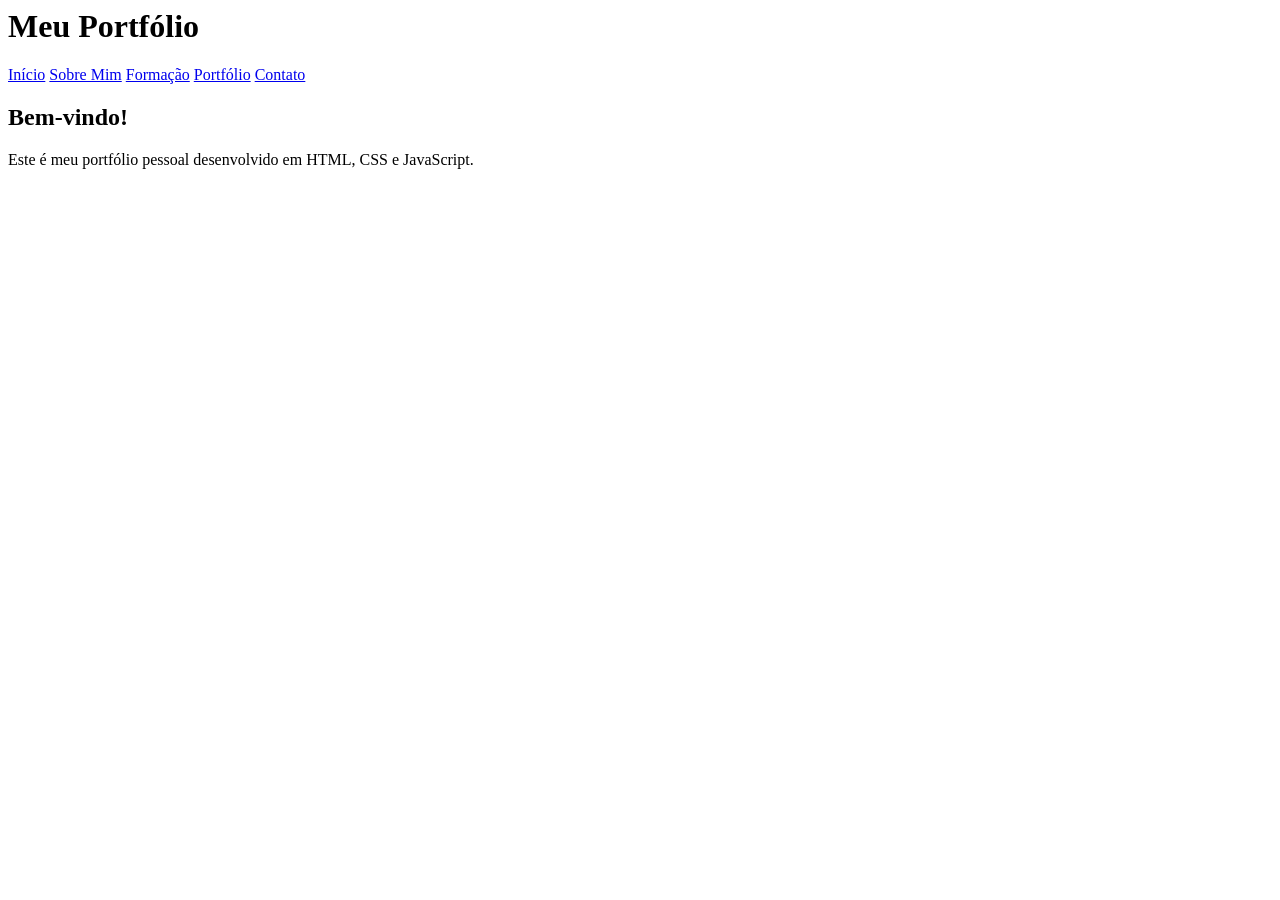
==== index.html @ b0a492fb "Update index.html" ====
<html lang="pt-br">
<head>
    <meta charset="UTF-8">
    <title>Meu Portfólio</title>
    <link rel="stylesheet" href="estilo.css">
</head>
<body>

<header>
    <h1>Meu Portfólio</h1>
    <nav>
        <a href="index.html">Início</a>
        <a href="sobre.html">Sobre Mim</a>
        <a href="formacao.html">Formação</a>
        <a href="portfolio.html">Portfólio</a>
        <a href="contato.html">Contato</a>
    </nav>
</header>

<section>
    <h2>Bem-vindo!</h2>
    <p>Este é meu portfólio pessoal desenvolvido em HTML, CSS e JavaScript.</p>
</section>

<script src="script.js"></script>
</body>
</html>
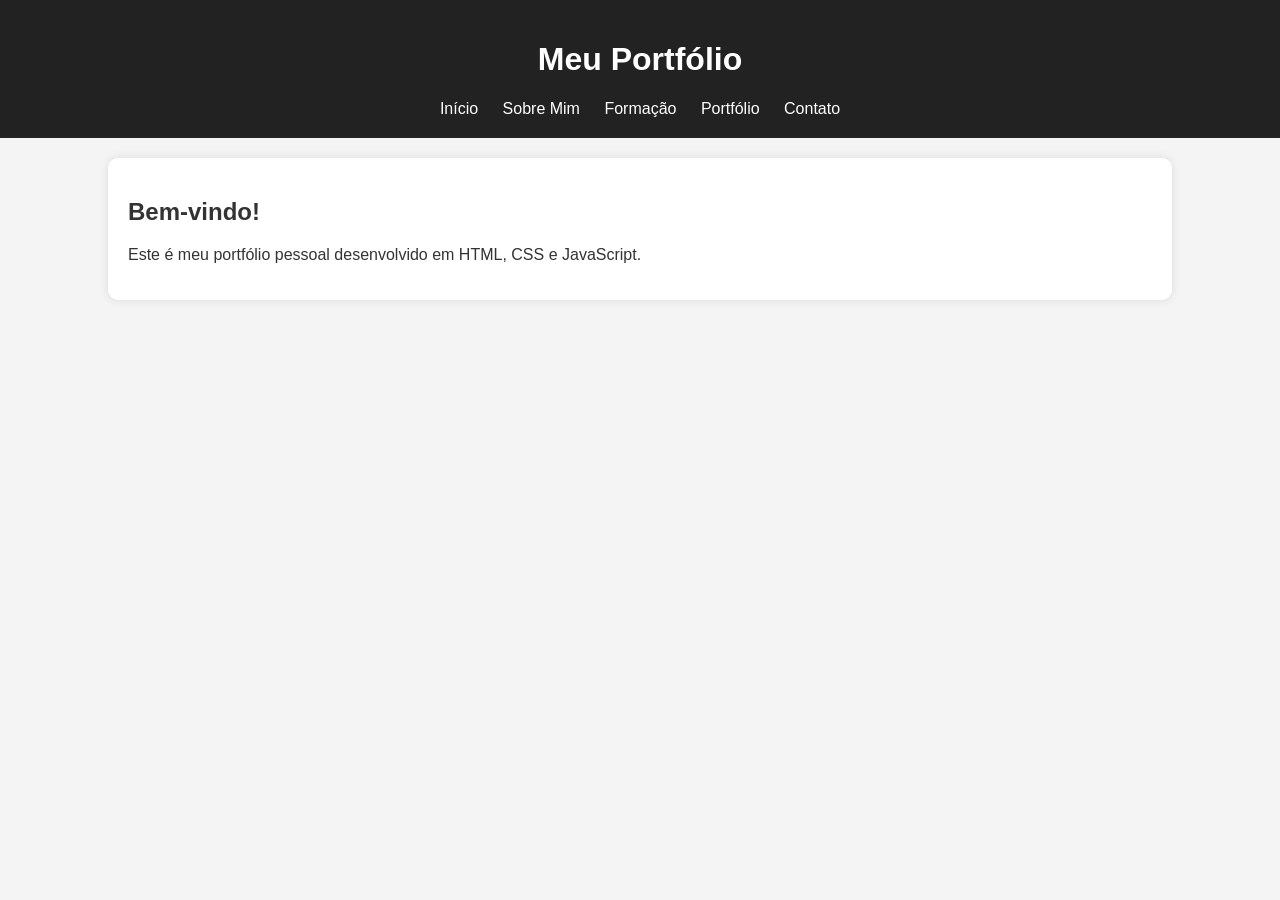
==== commit c27d07ff: "Update index.html" ====
--- a/index.html
+++ b/index.html
@@ -5,7 +5,7 @@
     <link rel="stylesheet" href="estilo.css">
 </head>
 <body>
-
+<!-- MENU DE NAVEGAÇÃO (fixo em todas as páginas) -->
 <header>
     <h1>Meu Portfólio</h1>
     <nav>
@@ -16,7 +16,7 @@
         <a href="contato.html">Contato</a>
     </nav>
 </header>
-
+<!-- CONTEÚDO PRINCIPAL -->
 <section>
     <h2>Bem-vindo!</h2>
     <p>Este é meu portfólio pessoal desenvolvido em HTML, CSS e JavaScript.</p>
--- a/estilo.css
+++ b/estilo.css
@@ -0,0 +1,32 @@
+body {
+    font-family: Arial, sans-serif;
+    margin: 0;
+    background-color: #f4f4f4;
+    color: #333;
+}
+
+header {
+    background-color: #222;
+    color: white;
+    padding: 20px;
+    text-align: center;
+}
+
+nav a {
+    color: white;
+    margin: 0 10px;
+    text-decoration: none;
+}
+
+nav a:hover {
+    text-decoration: underline;
+}
+
+section {
+    background: white;
+    margin: 20px auto;
+    padding: 20px;
+    width: 80%;
+    border-radius: 10px;
+    box-shadow: 0 0 10px rgba(0,0,0,0.1);
+}
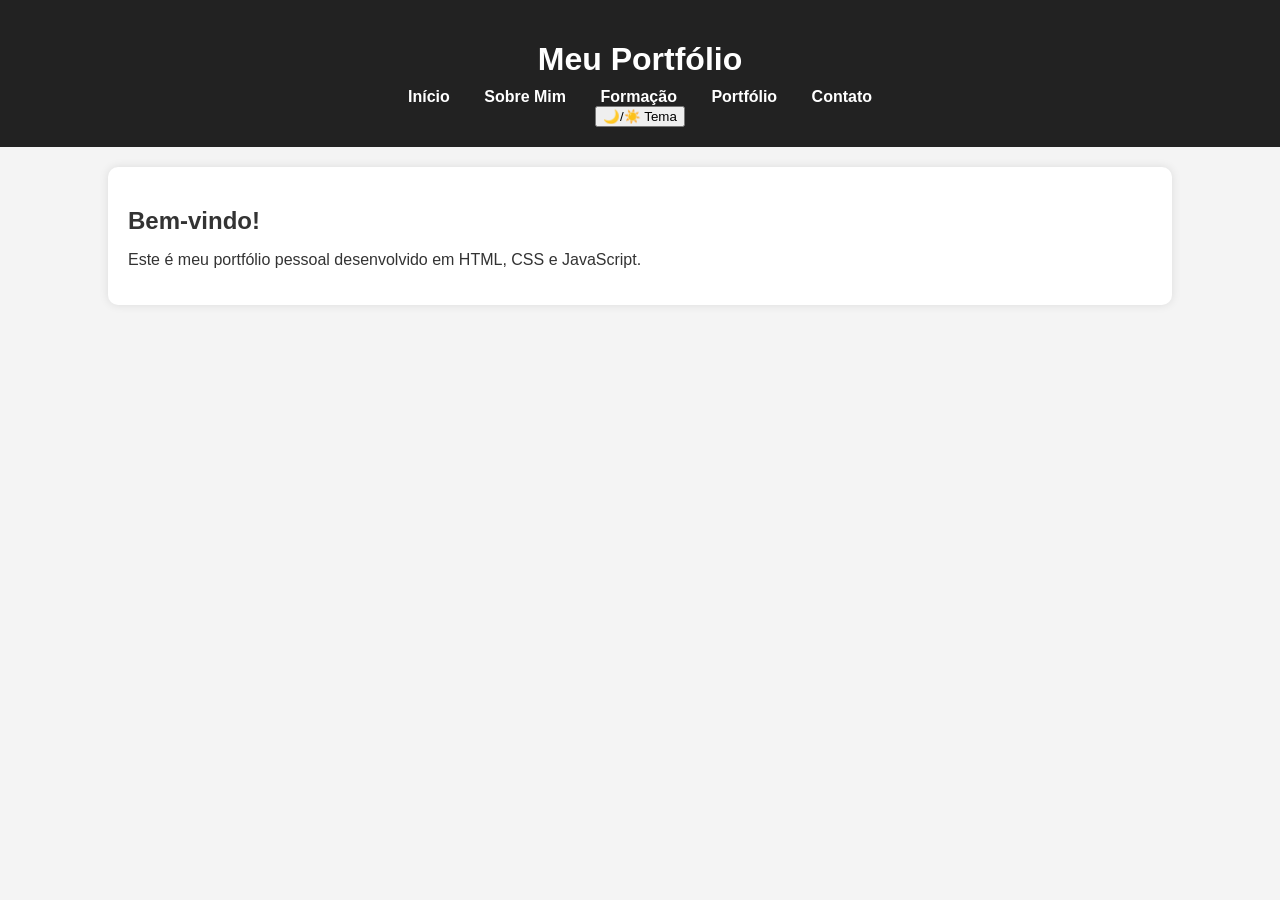
==== commit a8273a94: "Update index.html" ====
--- a/index.html
+++ b/index.html
@@ -15,6 +15,9 @@
         <a href="portfolio.html">Portfólio</a>
         <a href="contato.html">Contato</a>
     </nav>
+    <button onclick="toggleTheme()" id="themeButton">
+    🌙/☀️ Tema
+</button>
 </header>
 <!-- CONTEÚDO PRINCIPAL -->
 <section>
--- a/estilo.css
+++ b/estilo.css
@@ -1,32 +1,80 @@
+/* ESTILO GERAL DA PÁGINA */
+
 body {
-    font-family: Arial, sans-serif;
-    margin: 0;
-    background-color: #f4f4f4;
-    color: #333;
+    font-family: Arial, sans-serif; /* Fonte padrão */
+    margin: 0; /* Remove margens padrão */
+    padding: 0;
+    background-color: #f4f4f4; /* Cor de fundo */
+    color: #333; /* Cor do texto */
 }
 
+/* CABEÇALHO (HEADER) */
+
 header {
-    background-color: #222;
-    color: white;
+    background-color: #222; /* Fundo escuro */
+    color: white; /* Texto branco */
     padding: 20px;
     text-align: center;
 }
 
+/* MENU DE NAVEGAÇÃO */
+
+nav {
+    margin-top: 10px;
+}
+
+/* Links do menu */
 nav a {
     color: white;
-    margin: 0 10px;
+    margin: 0 15px;
     text-decoration: none;
+    font-weight: bold;
 }
 
+/* Efeito ao passar o mouse */
 nav a:hover {
     text-decoration: underline;
 }
+
+/* CONTEÚDO PRINCIPAL */
 
 section {
     background: white;
     margin: 20px auto;
     padding: 20px;
     width: 80%;
-    border-radius: 10px;
-    box-shadow: 0 0 10px rgba(0,0,0,0.1);
+    border-radius: 10px; /* Bordas arredondadas */
+    box-shadow: 0 0 10px rgba(0,0,0,0.1); /* Sombra leve */
 }
+
+/* TÍTULOS */
+
+h1, h2 {
+    margin-bottom: 10px;
+}
+
+/* RODAPÉ */
+
+footer {
+    text-align: center;
+    padding: 15px;
+    background-color: #222;
+    color: white;
+    margin-top: 20px;
+}
+
+/* RESPONSIVIDADE (CELULAR) */
+
+@media (max-width: 768px) {
+
+    /* Ajusta largura do conteúdo */
+    section {
+        width: 90%;
+    }
+
+    /* Menu em coluna no mobile */
+    nav a {
+        display: block;
+        margin: 10px 0;
+    }
+}
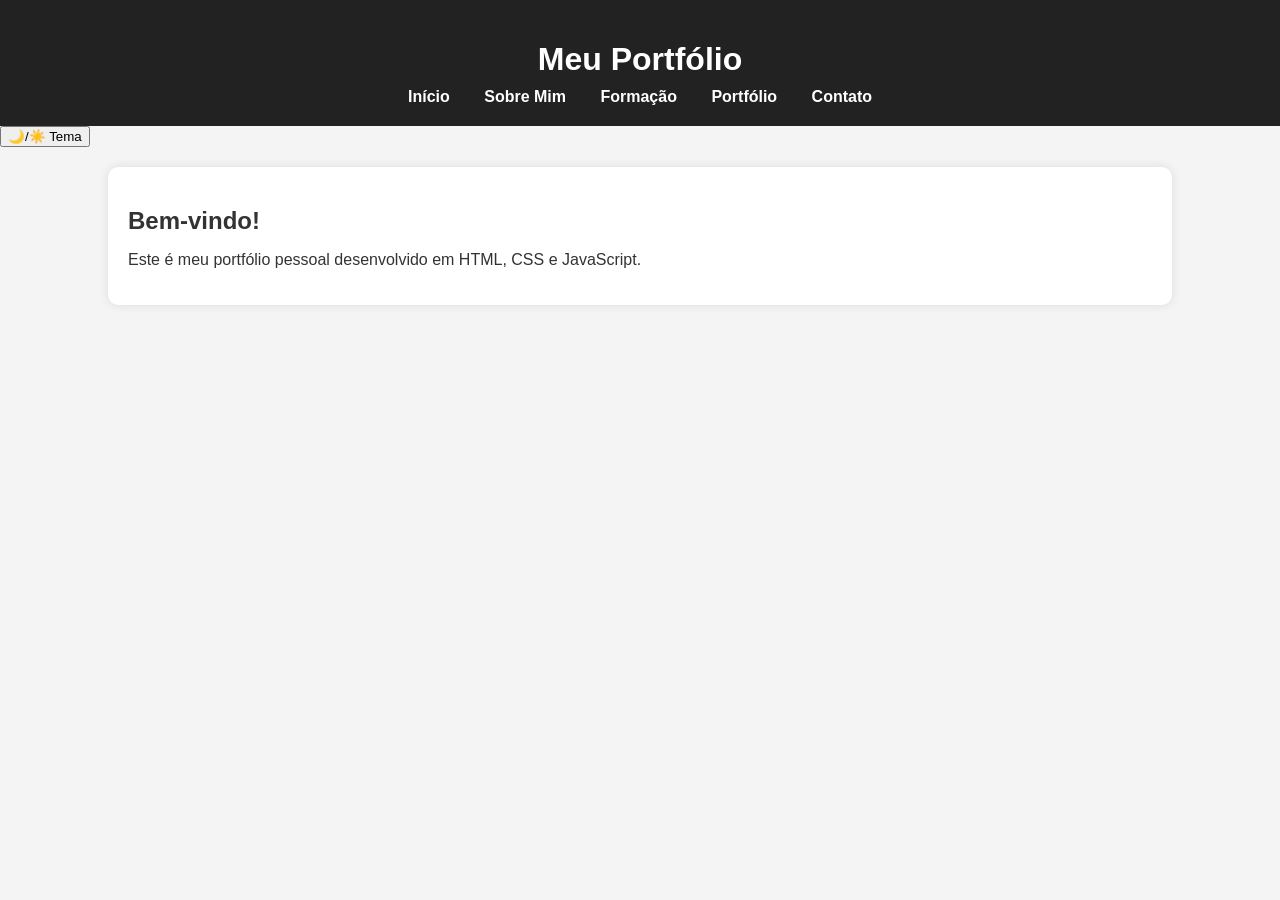
==== commit 8cc81b80: "Update index.html" ====
--- a/index.html
+++ b/index.html
@@ -15,6 +15,8 @@
         <a href="portfolio.html">Portfólio</a>
         <a href="contato.html">Contato</a>
     </nav>
+</header>
+    </nav>
     <button onclick="toggleTheme()" id="themeButton">
     🌙/☀️ Tema
 </button>
--- a/estilo.css
+++ b/estilo.css
@@ -78,3 +78,37 @@
         margin: 10px 0;
     }
 }
+
+/* TEMA ESCURO*/
+
+
+.dark-mode {
+    background-color: #121212;
+    color: #ffffff;
+}
+
+/* TODOS OS BLOCOS */
+.dark-mode section {
+    background-color: #1e1e1e;
+    color: #ffffff;
+}
+
+/* HEADER */
+.dark-mode header {
+    background-color: #000;
+}
+
+/* MENU */
+.dark-mode nav {
+    background-color: #000;
+}
+
+/* LINKS */
+.dark-mode nav a {
+    color: #ffffff;
+}
+
+/* EVITA "CAIXAS BRANCAS" */
+.dark-mode body {
+    background-color: #121212;
+}
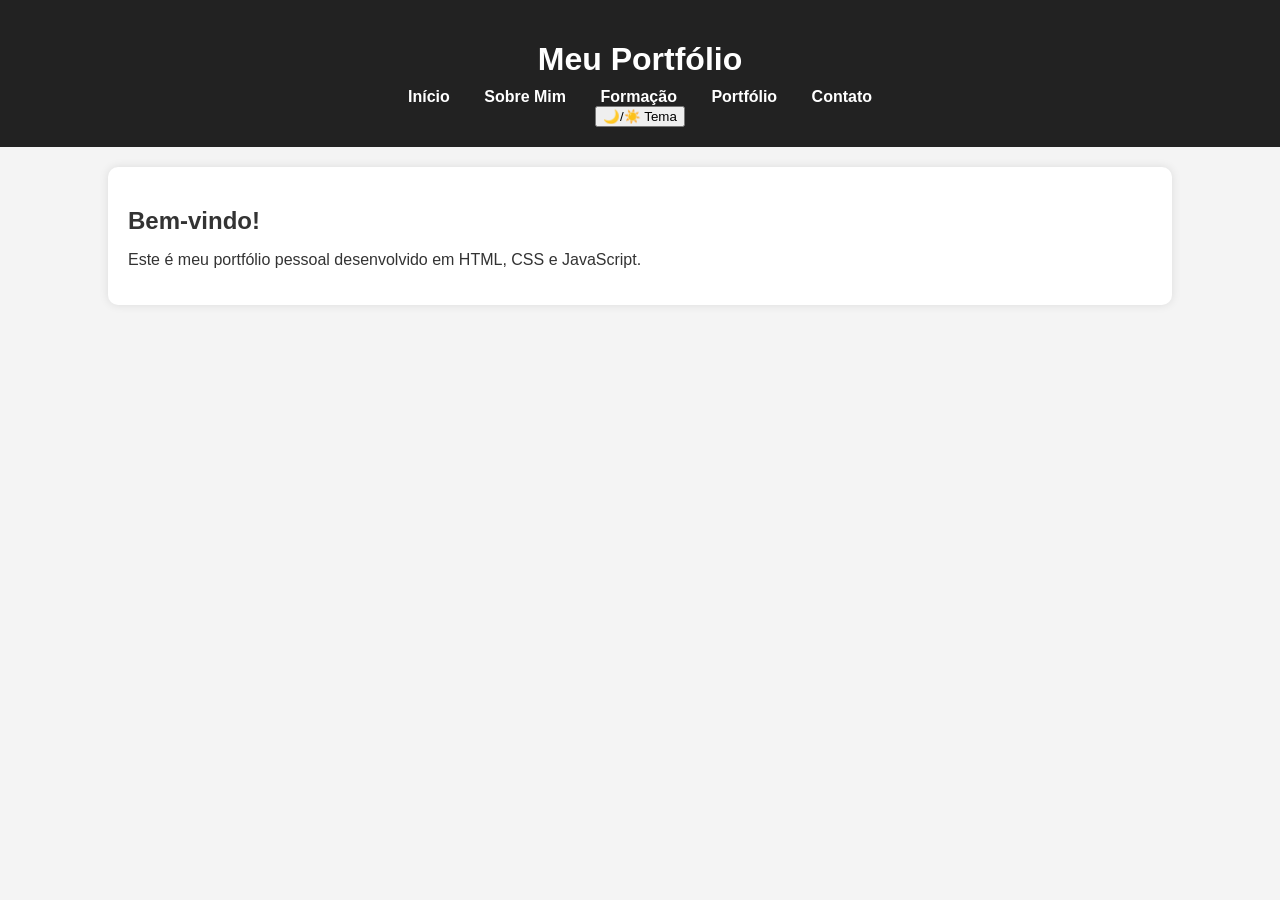
==== commit 7e7adf5a: "Update index.html" ====
--- a/index.html
+++ b/index.html
@@ -8,6 +8,7 @@
 <!-- MENU DE NAVEGAÇÃO (fixo em todas as páginas) -->
 <header>
     <h1>Meu Portfólio</h1>
+
     <nav>
         <a href="index.html">Início</a>
         <a href="sobre.html">Sobre Mim</a>
@@ -15,11 +16,10 @@
         <a href="portfolio.html">Portfólio</a>
         <a href="contato.html">Contato</a>
     </nav>
-</header>
-    </nav>
+
     <button onclick="toggleTheme()" id="themeButton">
-    🌙/☀️ Tema
-</button>
+        🌙/☀️ Tema
+    </button>
 </header>
 <!-- CONTEÚDO PRINCIPAL -->
 <section>
